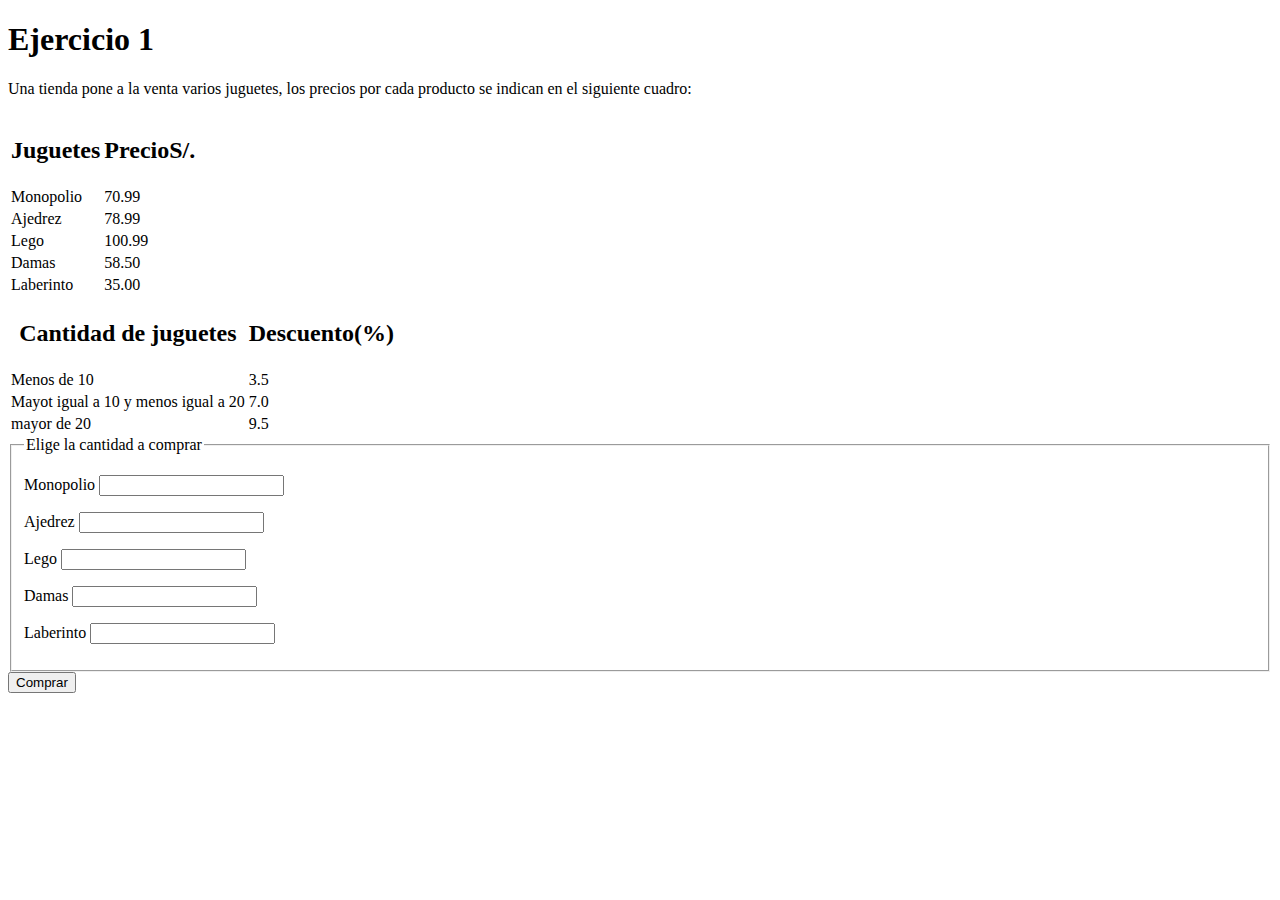
==== index.html @ b61538eb "Add files via upload" ====
<!DOCTYPE html>
<html lang="en">
<head>
    <meta charset="UTF-8">
    <meta http-equiv="X-UA-Compatible" content="IE=edge">
    <meta name="viewport" content="width=device-width, initial-scale=1.0">
    <link href="https://cdn.jsdelivr.net/npm/bootstrap@5.0.2/dist/css/bootstrap.min.css" rel="stylesheet" integrity="sha384-EVSTQN3/azprG1Anm3QDgpJLIm9Nao0Yz1ztcQTwFspd3yD65VohhpuuCOmLASjC" crossorigin="anonymous">
    <script src="https://cdn.jsdelivr.net/npm/bootstrap@5.0.2/dist/js/bootstrap.bundle.min.js" integrity="sha384-MrcW6ZMFYlzcLA8Nl+NtUVF0sA7MsXsP1UyJoMp4YLEuNSfAP+JcXn/tWtIaxVXM" crossorigin="anonymous"></script>
    <link rel="stylesheet" href="css/style.css">
    <title>Tarea 2</title>
</head>
<body>
    <h1>Ejercicio 1 </h1>
    <p>
        Una tienda pone a la venta varios juguetes, los precios por cada producto se indican en el siguiente cuadro:
    </p>
    <table>
        <thead class="bg-info">
            <th><h2>Juguetes</h2></th>
             <th><h2>PrecioS/.</h2></th>
        </thead>
        <tbody>
            <tr>
                <td>Monopolio</td>
                <td>70.99</td>
                
            </tr>
            <tr>
                <td>Ajedrez</td>
                <td>78.99</td>
                
            </tr>
            <tr>
                <td>Lego</td>
                <td>100.99</td>
                
            </tr>
            <tr>
                <td>Damas</td>
                <td>58.50</td>
                
            </tr>
            <tr>
                <td>Laberinto</td>
                <td>35.00</td>
            </tr>
        </tbody>
        
        
    </table>
    <table>
        <thead class="bg-info">
            <th><h2>Cantidad de juguetes</h2></th>
            <th><h2>Descuento(%)</h2></th>
        </thead>
        <tbody>
            <tr>
                <td>Menos de 10</td>
                <td>3.5</td>
            </tr>
            <tr>
                <td>Mayot igual a 10 y menos igual a 20</td>
                <td>7.0</td>
            </tr>
            <tr>
                <td>mayor de 20</td>
                <td>9.5</td>
            </tr>
        </tbody>
    </table>
    <form >
        <fieldset>
        <legend>Elige la cantidad a comprar</legend>
        <p>
        <label for="">Monopolio</label>
        <input type="number" name="" id="monopolio"/>
        
        </p>
        <p>
        <label for="">Ajedrez</label>
        <input type="number" name="" id="ajedrez" />
        </p> 
        <p>
        <label for="">Lego</label>
        <input type="number" name="" id="lego" />
        </p>
        <p>
        <label for="">Damas</label>
        <input type="number" name="" id="damas" />
        </p>
        <p>
        <label for="">Laberinto</label>
        <input type="number" name="" id="laberinto" />
        </p>
        </fieldset>
        
        </form>
        <input  class="btn btn-success"      type="button" value="Comprar" id="btnComprar"/> 
        
    </form > 
    <section class="resultado" id="resultado"></section>
    


</body>
</html>
<script src="js/script.js"></script>
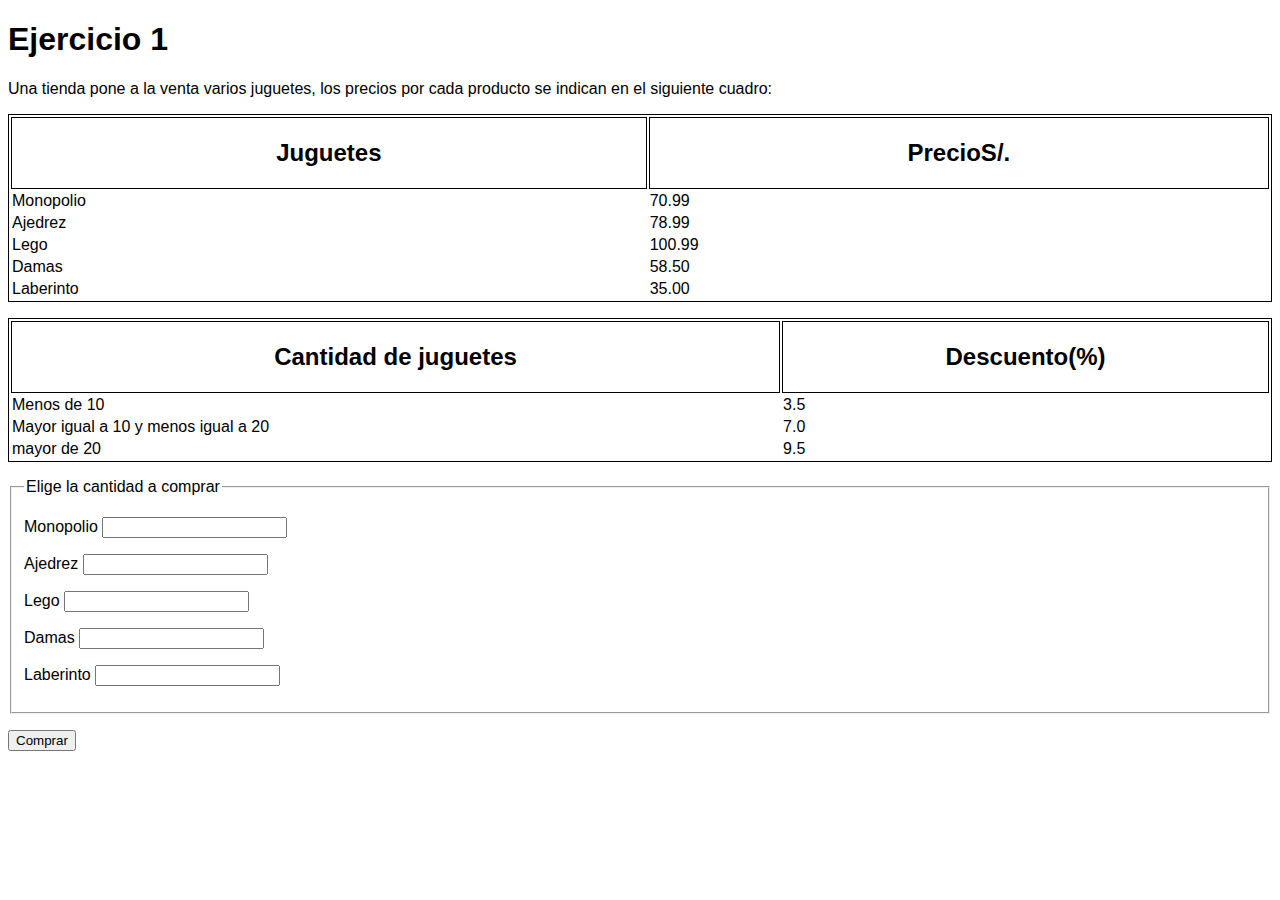
==== commit fd60de53: "Update index.html" ====
--- a/index.html
+++ b/index.html
@@ -59,7 +59,7 @@
                 <td>3.5</td>
             </tr>
             <tr>
-                <td>Mayot igual a 10 y menos igual a 20</td>
+                <td>Mayor igual a 10 y menos igual a 20</td>
                 <td>7.0</td>
             </tr>
             <tr>
@@ -104,4 +104,4 @@
 
 </body>
 </html>
-<script src="js/script.js"></script>+<script src="js/script.js"></script>
--- a/css/style.css
+++ b/css/style.css
@@ -0,0 +1,15 @@
+table{
+    border: black 1px solid;
+    width: 100%;
+    margin-bottom: 1rem;
+}
+ th {
+    border: black 1px solid;
+  }
+
+ form{
+    margin-bottom: 1rem;
+ } 
+body{
+    font-family: Verdana, Geneva, Tahoma, sans-serif;
+}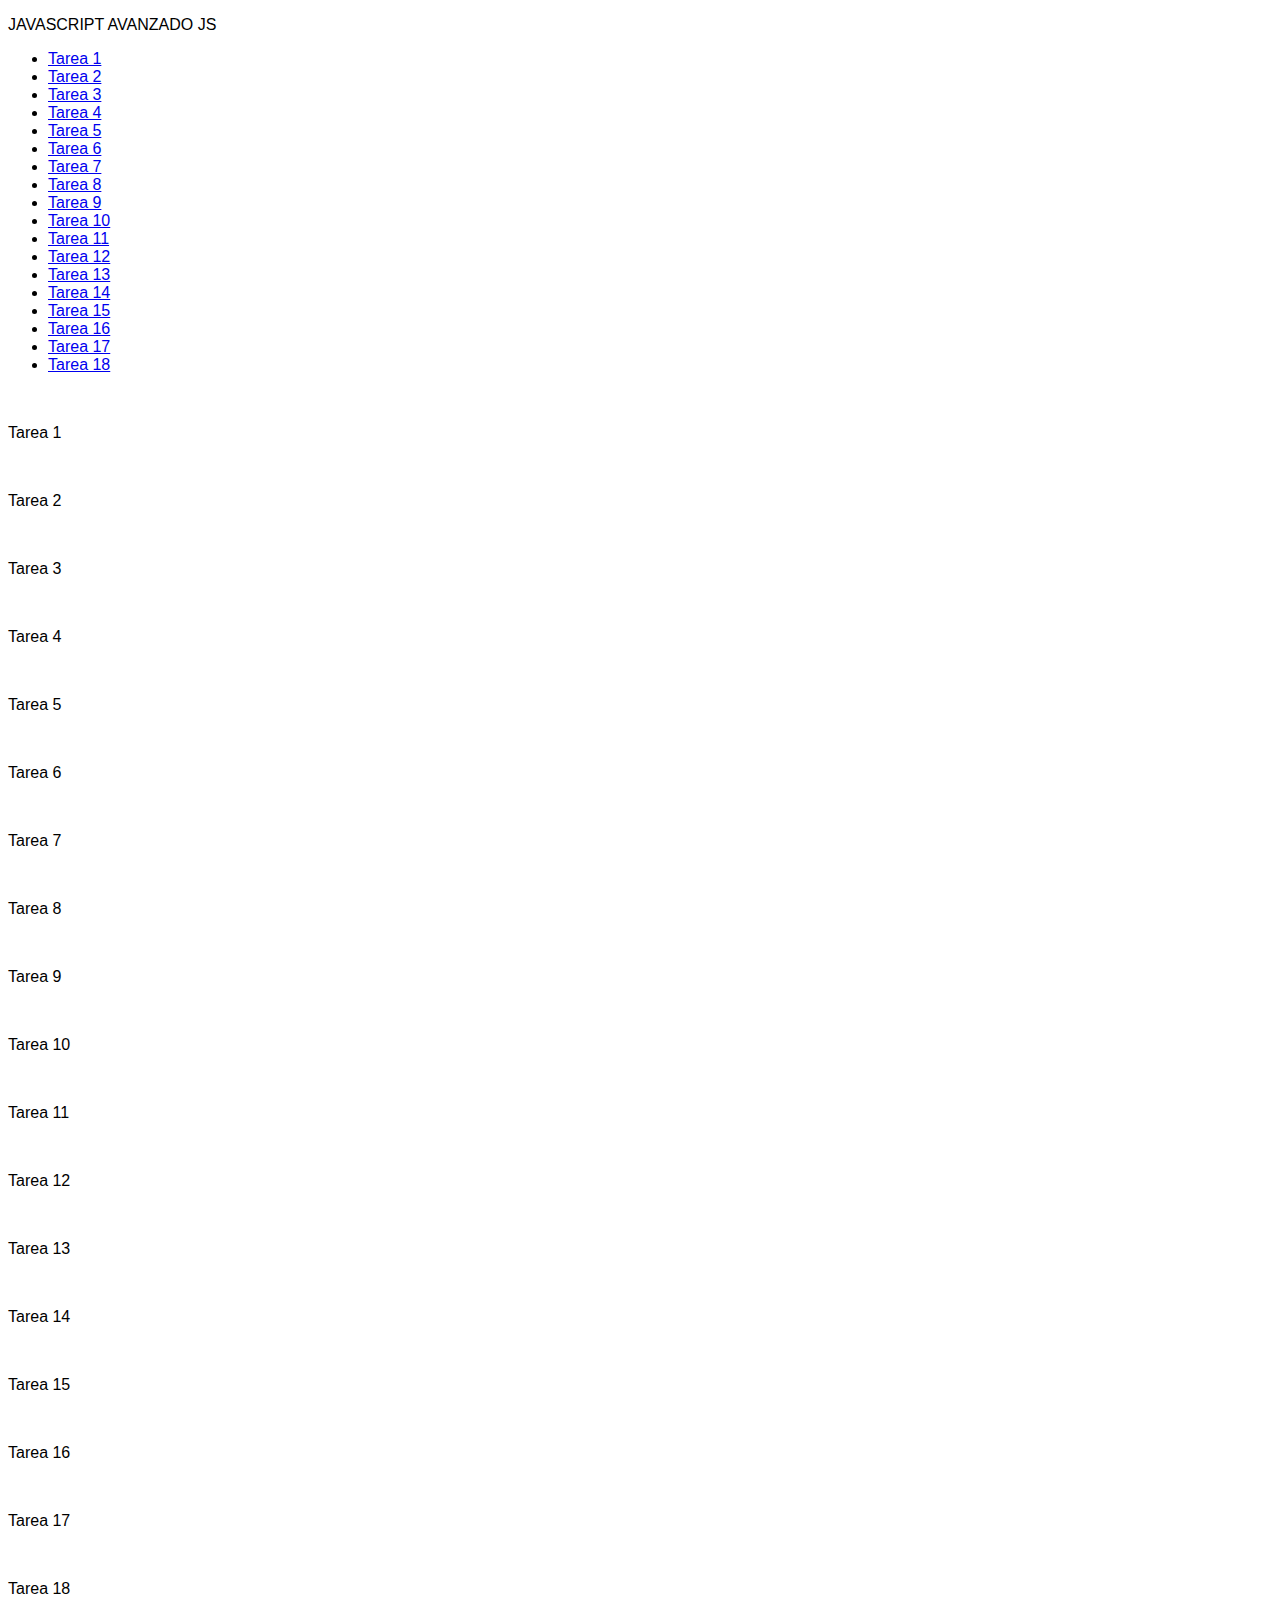
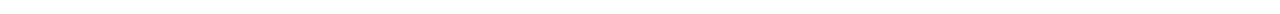
==== commit 0366ef83: "Update index.html" ====
--- a/index.html
+++ b/index.html
@@ -1,107 +1,122 @@
 <!DOCTYPE html>
 <html lang="en">
 <head>
-    <meta charset="UTF-8">
-    <meta http-equiv="X-UA-Compatible" content="IE=edge">
-    <meta name="viewport" content="width=device-width, initial-scale=1.0">
-    <link href="https://cdn.jsdelivr.net/npm/bootstrap@5.0.2/dist/css/bootstrap.min.css" rel="stylesheet" integrity="sha384-EVSTQN3/azprG1Anm3QDgpJLIm9Nao0Yz1ztcQTwFspd3yD65VohhpuuCOmLASjC" crossorigin="anonymous">
-    <script src="https://cdn.jsdelivr.net/npm/bootstrap@5.0.2/dist/js/bootstrap.bundle.min.js" integrity="sha384-MrcW6ZMFYlzcLA8Nl+NtUVF0sA7MsXsP1UyJoMp4YLEuNSfAP+JcXn/tWtIaxVXM" crossorigin="anonymous"></script>
-    <link rel="stylesheet" href="css/style.css">
-    <title>Tarea 2</title>
+<meta charset="UTF-8">
+<link rel="icon" type="image/png" sizes="" href="">
+<meta name="description" content="Curso de HTML-JS-CSS">
+<meta name="viewport" content="width=device-width, initial-scale=1.0">
+<!--Bootstrap-->
+<link href="https://cdn.jsdelivr.net/npm/bootstrap@5.2.3/dist/css/bootstrap.min.css" rel="stylesheet" integrity="sha384-rbsA2VBKQhggwzxH7pPCaAqO46MgnOM80zW1RWuH61DGLwZJEdK2Kadq2F9CUG65" crossorigin="anonymous">
+<script src="https://cdn.jsdelivr.net/npm/bootstrap@5.2.3/dist/js/bootstrap.bundle.min.js" integrity="sha384-kenU1KFdBIe4zVF0s0G1M5b4hcpxyD9F7jL+jjXkk+Q2h455rYXK/7HAuoJl+0I4" crossorigin="anonymous"></script>
+<!-- CSS del proyecto -->
+<link rel="stylesheet" type="text/css" href="css/style.css">
+<title>Pagina Principal</title>
 </head>
-<body>
-    <h1>Ejercicio 1 </h1>
-    <p>
-        Una tienda pone a la venta varios juguetes, los precios por cada producto se indican en el siguiente cuadro:
-    </p>
-    <table>
-        <thead class="bg-info">
-            <th><h2>Juguetes</h2></th>
-             <th><h2>PrecioS/.</h2></th>
-        </thead>
-        <tbody>
-            <tr>
-                <td>Monopolio</td>
-                <td>70.99</td>
-                
-            </tr>
-            <tr>
-                <td>Ajedrez</td>
-                <td>78.99</td>
-                
-            </tr>
-            <tr>
-                <td>Lego</td>
-                <td>100.99</td>
-                
-            </tr>
-            <tr>
-                <td>Damas</td>
-                <td>58.50</td>
-                
-            </tr>
-            <tr>
-                <td>Laberinto</td>
-                <td>35.00</td>
-            </tr>
-        </tbody>
-        
-        
-    </table>
-    <table>
-        <thead class="bg-info">
-            <th><h2>Cantidad de juguetes</h2></th>
-            <th><h2>Descuento(%)</h2></th>
-        </thead>
-        <tbody>
-            <tr>
-                <td>Menos de 10</td>
-                <td>3.5</td>
-            </tr>
-            <tr>
-                <td>Mayor igual a 10 y menos igual a 20</td>
-                <td>7.0</td>
-            </tr>
-            <tr>
-                <td>mayor de 20</td>
-                <td>9.5</td>
-            </tr>
-        </tbody>
-    </table>
-    <form >
-        <fieldset>
-        <legend>Elige la cantidad a comprar</legend>
-        <p>
-        <label for="">Monopolio</label>
-        <input type="number" name="" id="monopolio"/>
-        
-        </p>
-        <p>
-        <label for="">Ajedrez</label>
-        <input type="number" name="" id="ajedrez" />
-        </p> 
-        <p>
-        <label for="">Lego</label>
-        <input type="number" name="" id="lego" />
-        </p>
-        <p>
-        <label for="">Damas</label>
-        <input type="number" name="" id="damas" />
-        </p>
-        <p>
-        <label for="">Laberinto</label>
-        <input type="number" name="" id="laberinto" />
-        </p>
-        </fieldset>
-        
-        </form>
-        <input  class="btn btn-success"      type="button" value="Comprar" id="btnComprar"/> 
-        
-    </form > 
-    <section class="resultado" id="resultado"></section>
-    
-
-
+<body class="container-xxl">
+    <section class="row">
+        <section class="col p-0">
+            <p class="titulo">JAVASCRIPT AVANZADO  <span class="js">JS</span> </p> 
+        </section>
+    </section>
+    <section class="row">
+        <section class="col-1 p-0">
+        <nav>
+            <ul class="ul-menu">
+                <li class="menu-item"><a href="tarea1.html">Tarea 1</a></li>
+                <li class="menu-item"><a href="tarea2.html">Tarea 2</a></li>
+                <li class="menu-item"><a href="tarea3.html">Tarea 3</a></li>
+                <li class="menu-item"><a href="tarea4.html">Tarea 4</a></li>
+                <li class="menu-item"><a href="tarea5.html">Tarea 5</a></li>
+                <li class="menu-item"><a href="tarea6.html">Tarea 6</a></li>
+                <li class="menu-item"><a href="tarea7.html">Tarea 7</a></li>
+                <li class="menu-item"><a href="tarea1.html">Tarea 8</a></li>
+                <li class="menu-item"><a href="tarea2.html">Tarea 9</a></li>
+                <li class="menu-item"><a href="tarea3.html">Tarea 10</a></li>
+                <li class="menu-item"><a href="tarea4.html">Tarea 11</a></li>
+                <li class="menu-item"><a href="tarea5.html">Tarea 12</a></li>
+                <li class="menu-item"><a href="tarea6.html">Tarea 13</a></li>
+                <li class="menu-item"><a href="tarea7.html">Tarea 14</a></li>
+                <li class="menu-item"><a href="tarea2.html">Tarea 15</a></li>
+                <li class="menu-item"><a href="tarea3.html">Tarea 16</a></li>
+                <li class="menu-item"><a href="tarea4.html">Tarea 17</a></li>
+                <li class="menu-item"><a href="tarea4.html">Tarea 18</a></li>
+            </ul>
+        </nav>
+    </section>
+ <main class="col-11 p-3 d-flex flex justify-content-between flex-wrap">
+    <section>
+        <a href="tarea1.html"><img src="img/carpeta.jpg" alt="" width="200"></a>
+        <p class="">Tarea 1</p>
+    </section>
+    <section>
+        <a href="tarea2.html"><img src="img/carpeta.jpg" alt="" width="200"></a>
+        <p class="">Tarea 2</p>
+    </section>
+    <section>
+        <a href="tarea3.html"><img src="img/carpeta.jpg" alt="" width="200"></a>
+        <p class="">Tarea 3</p>
+    </section>
+    <section>
+        <a href="tarea4.html"><img src="img/carpeta.jpg" alt="" width="200"></a>
+        <p class="">Tarea 4</p>
+    </section>
+    <section>
+        <a href="tarea5.html"><img src="img/carpeta.jpg" alt="" width="200"></a>
+        <p class="">Tarea 5</p>
+    </section>
+    <section>
+        <a href="tarea6.html"><img src="img/carpeta.jpg" alt="" width="200"></a>
+        <p class="">Tarea 6</p>
+    </section>
+    <section>
+        <a href="tarea7.html"><img src="img/carpeta.jpg" alt="" width="200"></a>
+        <p class="">Tarea 7</p>
+    </section>
+    <section>
+        <a href=""><img src="img/carpeta.jpg" alt="" width="200"></a>
+        <p class="">Tarea 8</p>
+    </section>
+    <section>
+        <a href=""><img src="img/carpeta.jpg" alt="" width="200"></a>
+        <p class="">Tarea 9</p>
+    </section>
+    <section>
+        <a href=""><img src="img/carpeta.jpg" alt="" width="200"></a>
+        <p class="">Tarea 10</p>
+    </section>
+    <section>
+        <a href=""><img src="img/carpeta.jpg" alt="" width="200"></a>
+        <p class="">Tarea 11</p>
+    </section>
+    <section>
+        <a href=""><img src="img/carpeta.jpg" alt="" width="200"></a>
+        <p class="">Tarea 12</p>
+    </section>
+    <section>
+        <a href=""><img src="img/carpeta.jpg" alt="" width="200"></a>
+        <p class="">Tarea 13</p>
+    </section>
+    <section>
+        <a href=""><img src="img/carpeta.jpg" alt="" width="200"></a>
+        <p class="">Tarea 14</p>
+    </section>
+    <section>
+        <a href=""><img src="img/carpeta.jpg" alt="" width="200"></a>
+        <p class="">Tarea 15</p>
+    </section>
+    <section>
+        <a href=""><img src="img/carpeta.jpg" alt="" width="200"></a>
+        <p class="">Tarea 16</p>
+    </section>
+    <section>
+        <a href=""><img src="img/carpeta.jpg" alt="" width="200"></a>
+        <p class="">Tarea 17</p>
+    </section>
+    <section>
+        <a href=""><img src="img/carpeta.jpg" alt="" width="200"></a>
+        <p class="">Tarea 18</p>
+    </section>
+</main>
 </body>
 </html>
-<script src="js/script.js"></script>
+<script src=""></script>
